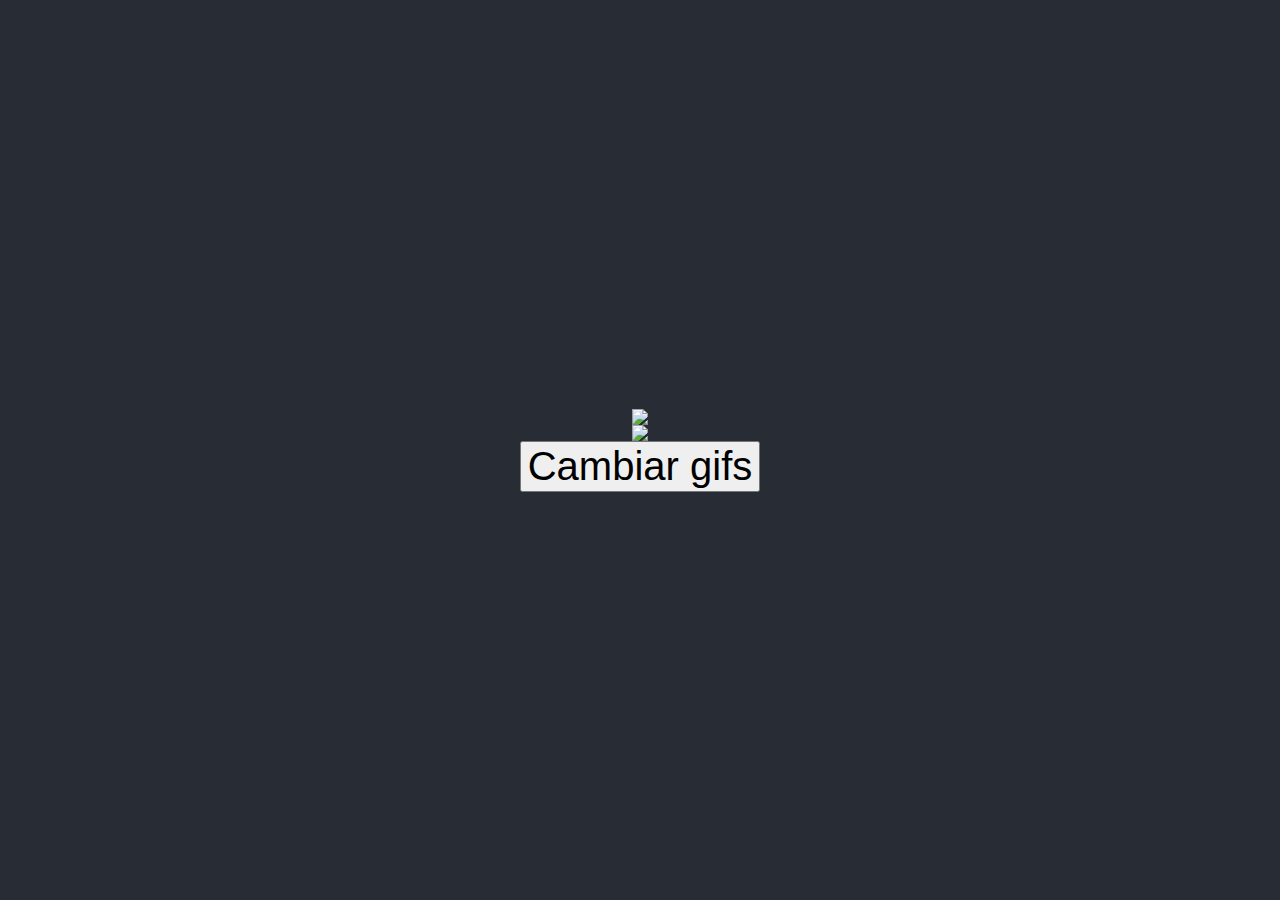
==== pruebaReact/index.html @ 01c94760 "react" ====
<!doctype html><html lang="en"><head><meta charset="utf-8"/><link rel="icon" href="/pruebaReact/favicon.ico"/><meta name="viewport" content="width=device-width,initial-scale=1"/><meta name="theme-color" content="#000000"/><meta name="description" content="Web site created using create-react-app"/><link rel="apple-touch-icon" href="/pruebaReact/logo192.png"/><link rel="manifest" href="/pruebaReact/manifest.json"/><title>React App</title><script defer="defer" src="/pruebaReact/static/js/main.23b401d7.js"></script><link href="/pruebaReact/static/css/main.3a42cb83.css" rel="stylesheet"></head><body><noscript>You need to enable JavaScript to run this app.</noscript><div id="root"></div></body></html>
---- pruebaReact/static/css/main.3a42cb83.css ----
body{-webkit-font-smoothing:antialiased;-moz-osx-font-smoothing:grayscale;font-family:-apple-system,BlinkMacSystemFont,Segoe UI,Roboto,Oxygen,Ubuntu,Cantarell,Fira Sans,Droid Sans,Helvetica Neue,sans-serif;margin:0}code{font-family:source-code-pro,Menlo,Monaco,Consolas,Courier New,monospace}.App{text-align:center}.App-content{align-items:center;background-color:#282c34;color:#fff;display:flex;flex-direction:column;font-size:calc(10px + 2vmin);justify-content:center;min-height:100vh}button{font-size:40px}
/*# sourceMappingURL=main.3a42cb83.css.map*/
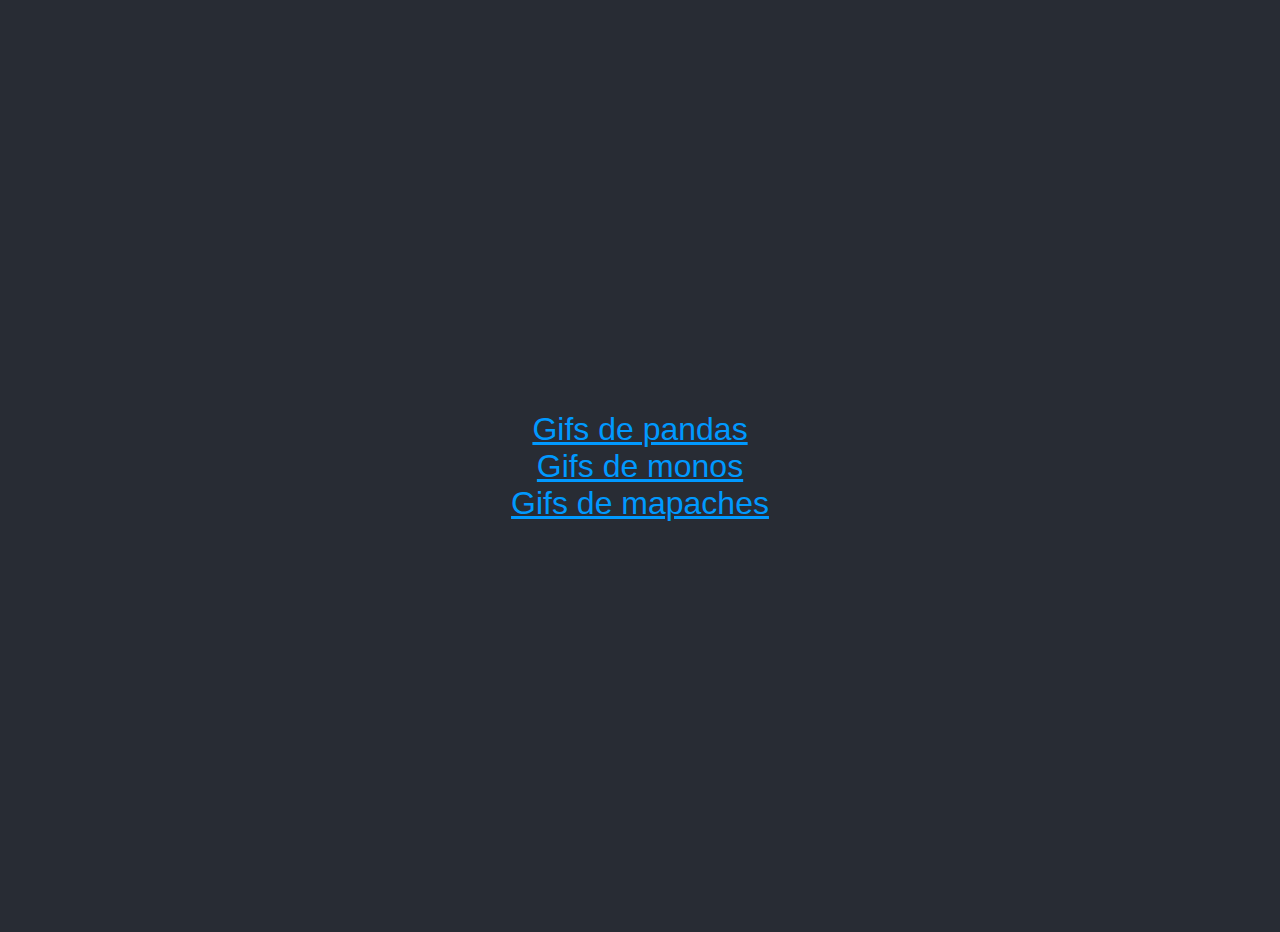
==== commit dc3ed8d6: "gifs" ====
--- a/pruebaReact/index.html
+++ b/pruebaReact/index.html
@@ -1 +1 @@
-<!doctype html><html lang="en"><head><meta charset="utf-8"/><link rel="icon" href="/pruebaReact/favicon.ico"/><meta name="viewport" content="width=device-width,initial-scale=1"/><meta name="theme-color" content="#000000"/><meta name="description" content="Web site created using create-react-app"/><link rel="apple-touch-icon" href="/pruebaReact/logo192.png"/><link rel="manifest" href="/pruebaReact/manifest.json"/><title>React App</title><script defer="defer" src="/pruebaReact/static/js/main.23b401d7.js"></script><link href="/pruebaReact/static/css/main.3a42cb83.css" rel="stylesheet"></head><body><noscript>You need to enable JavaScript to run this app.</noscript><div id="root"></div></body></html>+<!doctype html><html lang="en"><head><meta charset="utf-8"/><link rel="icon" href="/pruebaReact/favicon.ico"/><meta name="viewport" content="width=device-width,initial-scale=1"/><meta name="theme-color" content="#000000"/><meta name="description" content="Web site created using create-react-app"/><link rel="apple-touch-icon" href="/pruebaReact/logo192.png"/><link rel="manifest" href="/pruebaReact/manifest.json"/><title>React App</title><script defer="defer" src="/pruebaReact/static/js/main.e33238c1.js"></script><link href="/pruebaReact/static/css/main.4273da10.css" rel="stylesheet"></head><body><noscript>You need to enable JavaScript to run this app.</noscript><div id="root"></div></body></html>--- a/pruebaReact/static/css/main.4273da10.css
+++ b/pruebaReact/static/css/main.4273da10.css
@@ -0,0 +1,2 @@
+body{-webkit-font-smoothing:antialiased;-moz-osx-font-smoothing:grayscale;font-family:-apple-system,BlinkMacSystemFont,Segoe UI,Roboto,Oxygen,Ubuntu,Cantarell,Fira Sans,Droid Sans,Helvetica Neue,sans-serif;margin:0}code{font-family:source-code-pro,Menlo,Monaco,Consolas,Courier New,monospace}.App{text-align:center}.App-content{align-items:center;background-color:#282c34;color:#fff;display:flex;flex-direction:column;font-size:calc(10px + 2vmin);justify-content:center;min-height:100vh;padding:16px}button{font-size:40px}a{color:#09f;font-size:32px}i{font:80px}.Gif{border:1px solid #eee;border-radius:6px;color:#fff;display:flex;flex-direction:column;margin:16px;text-decoration:none;width:100%}.Gif h4{margin:0}.Gif img{object-fit:contain}
+/*# sourceMappingURL=main.4273da10.css.map*/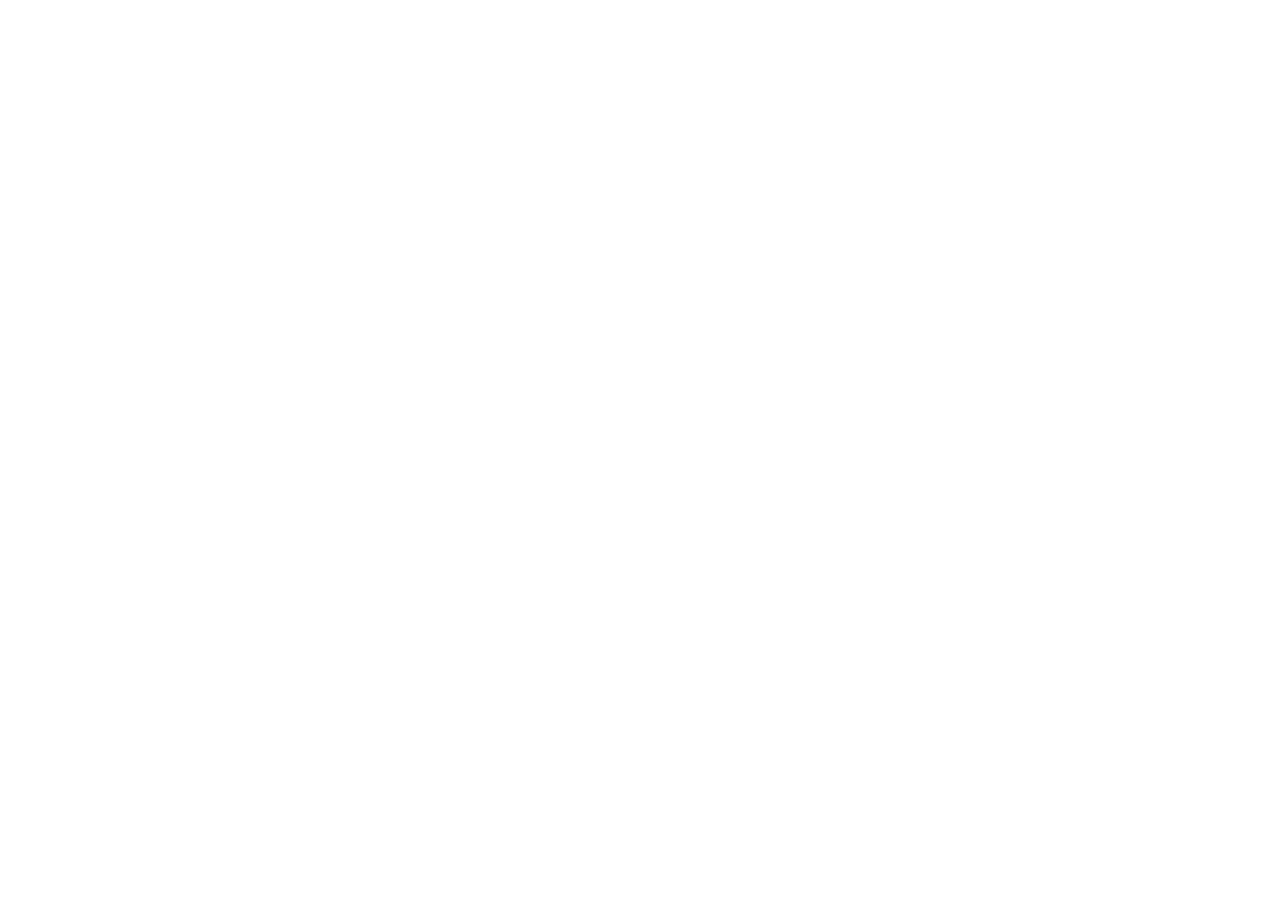
==== commit 7862e5e0: "index url" ====
--- a/pruebaReact/index.html
+++ b/pruebaReact/index.html
@@ -1 +1 @@
-<!doctype html><html lang="en"><head><meta charset="utf-8"/><link rel="icon" href="/pruebaReact/favicon.ico"/><meta name="viewport" content="width=device-width,initial-scale=1"/><meta name="theme-color" content="#000000"/><meta name="description" content="Web site created using create-react-app"/><link rel="apple-touch-icon" href="/pruebaReact/logo192.png"/><link rel="manifest" href="/pruebaReact/manifest.json"/><title>React App</title><script defer="defer" src="/pruebaReact/static/js/main.e33238c1.js"></script><link href="/pruebaReact/static/css/main.4273da10.css" rel="stylesheet"></head><body><noscript>You need to enable JavaScript to run this app.</noscript><div id="root"></div></body></html>+<!doctype html><html lang="en"><head><meta charset="utf-8"/><link rel="icon" href="/favicon.ico"/><meta name="viewport" content="width=device-width,initial-scale=1"/><meta name="theme-color" content="#000000"/><meta name="description" content="Web site created using create-react-app"/><link rel="apple-touch-icon" href="/logo192.png"/><link rel="manifest" href="/manifest.json"/><title>React App</title><script defer="defer" src="/static/js/main.4f4a6a9a.js"></script><link href="/static/css/main.4273da10.css" rel="stylesheet"></head><body><noscript>You need to enable JavaScript to run this app.</noscript><div id="root"></div></body></html>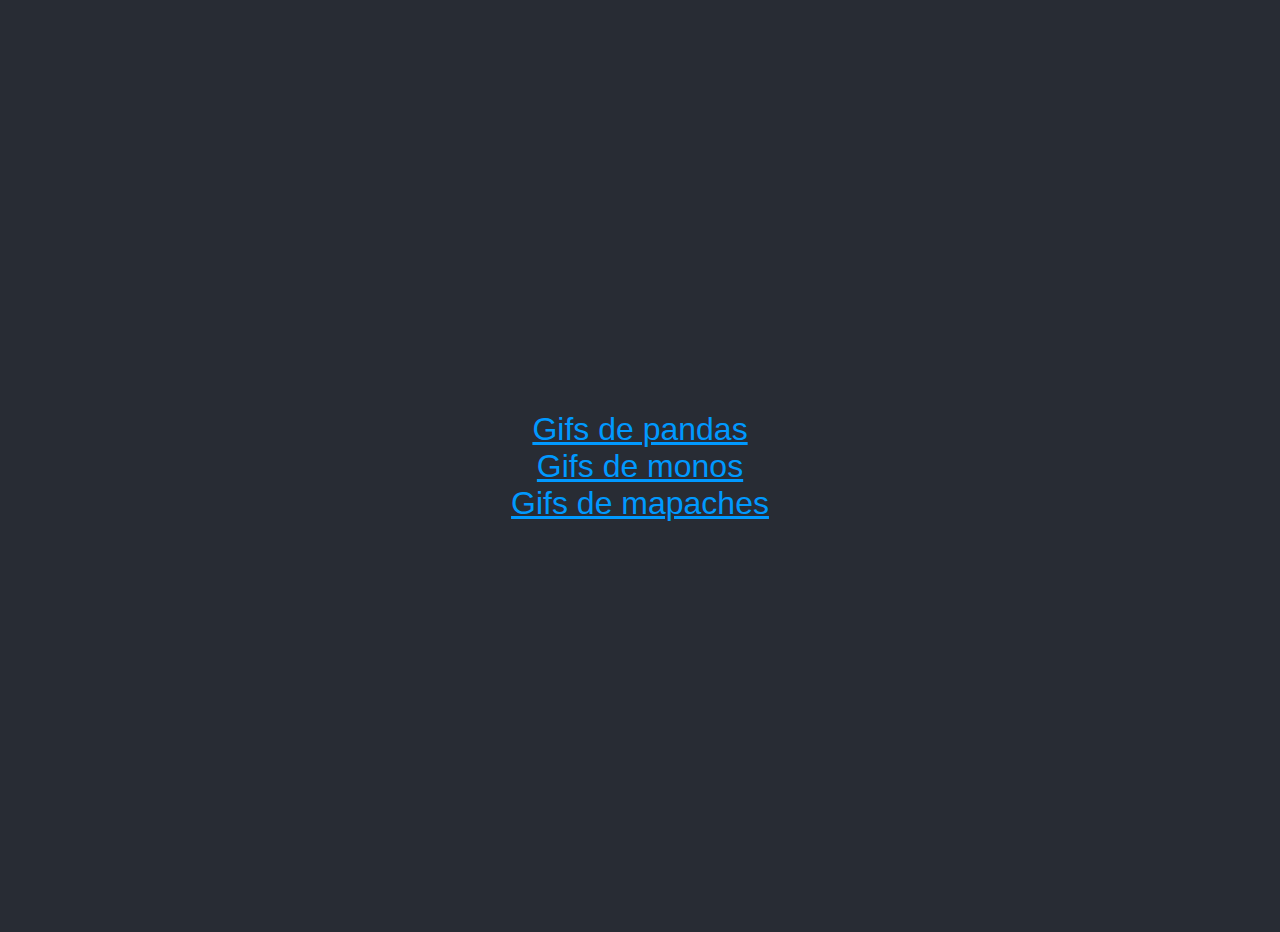
==== commit adca3360: "c" ====
--- a/pruebaReact/index.html
+++ b/pruebaReact/index.html
@@ -1 +1 @@
-<!doctype html><html lang="en"><head><meta charset="utf-8"/><link rel="icon" href="/favicon.ico"/><meta name="viewport" content="width=device-width,initial-scale=1"/><meta name="theme-color" content="#000000"/><meta name="description" content="Web site created using create-react-app"/><link rel="apple-touch-icon" href="/logo192.png"/><link rel="manifest" href="/manifest.json"/><title>React App</title><script defer="defer" src="/static/js/main.4f4a6a9a.js"></script><link href="/static/css/main.4273da10.css" rel="stylesheet"></head><body><noscript>You need to enable JavaScript to run this app.</noscript><div id="root"></div></body></html>+<!doctype html><html lang="en"><head><meta charset="utf-8"/><link rel="icon" href="/pruebaReact/favicon.ico"/><meta name="viewport" content="width=device-width,initial-scale=1"/><meta name="theme-color" content="#000000"/><meta name="description" content="Web site created using create-react-app"/><link rel="apple-touch-icon" href="/pruebaReact/logo192.png"/><link rel="manifest" href="/pruebaReact/manifest.json"/><title>React App</title><script defer="defer" src="/pruebaReact/static/js/main.e33238c1.js"></script><link href="/pruebaReact/static/css/main.4273da10.css" rel="stylesheet"></head><body><noscript>You need to enable JavaScript to run this app.</noscript><div id="root"></div></body></html>--- a/pruebaReact/static/css/main.4273da10.css
+++ b/pruebaReact/static/css/main.4273da10.css
@@ -0,0 +1,2 @@
+body{-webkit-font-smoothing:antialiased;-moz-osx-font-smoothing:grayscale;font-family:-apple-system,BlinkMacSystemFont,Segoe UI,Roboto,Oxygen,Ubuntu,Cantarell,Fira Sans,Droid Sans,Helvetica Neue,sans-serif;margin:0}code{font-family:source-code-pro,Menlo,Monaco,Consolas,Courier New,monospace}.App{text-align:center}.App-content{align-items:center;background-color:#282c34;color:#fff;display:flex;flex-direction:column;font-size:calc(10px + 2vmin);justify-content:center;min-height:100vh;padding:16px}button{font-size:40px}a{color:#09f;font-size:32px}i{font:80px}.Gif{border:1px solid #eee;border-radius:6px;color:#fff;display:flex;flex-direction:column;margin:16px;text-decoration:none;width:100%}.Gif h4{margin:0}.Gif img{object-fit:contain}
+/*# sourceMappingURL=main.4273da10.css.map*/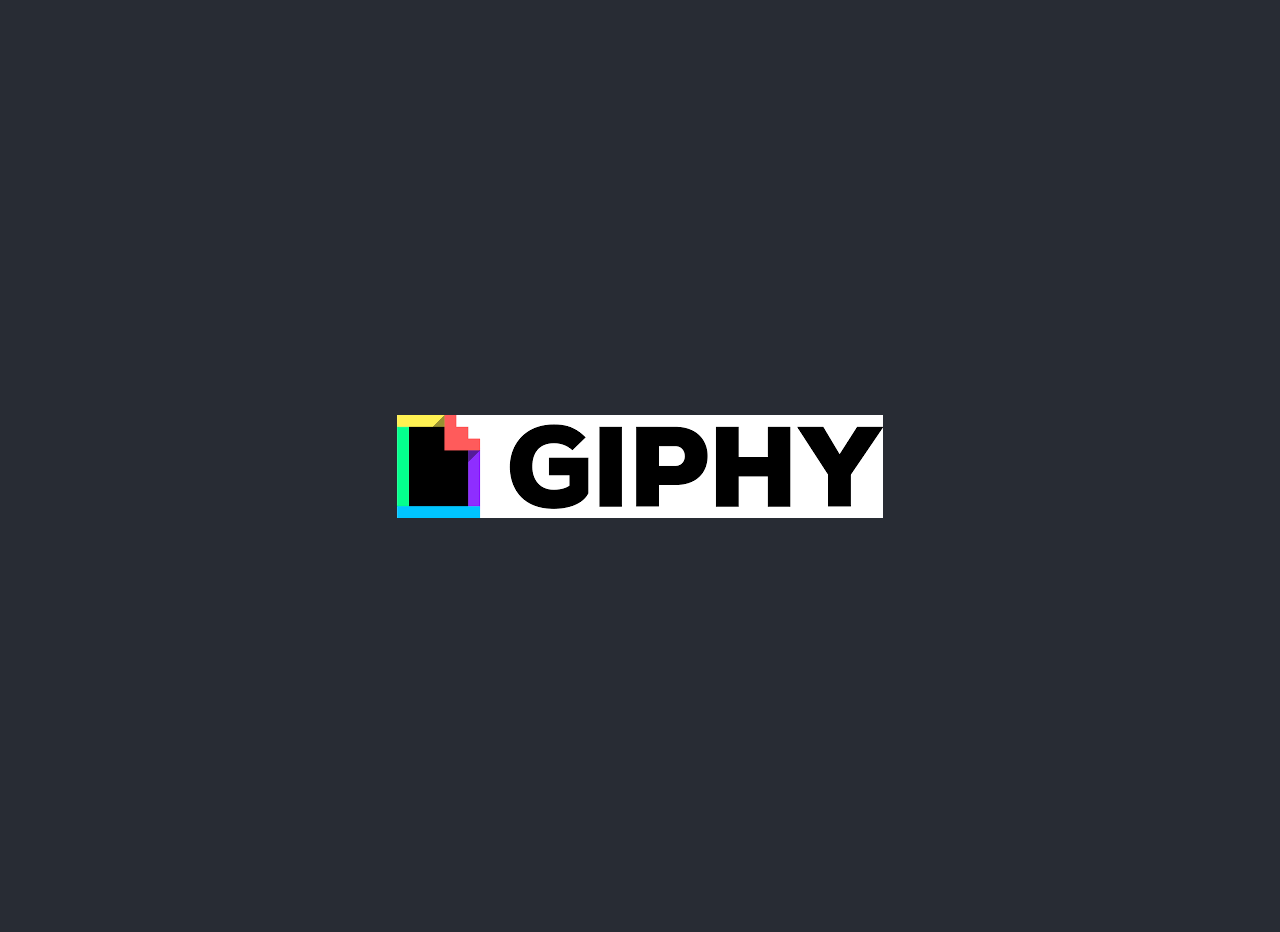
==== commit a4db8c34: "mejora gif" ====
--- a/pruebaReact/index.html
+++ b/pruebaReact/index.html
@@ -1 +1 @@
-<!doctype html><html lang="en"><head><meta charset="utf-8"/><link rel="icon" href="/pruebaReact/favicon.ico"/><meta name="viewport" content="width=device-width,initial-scale=1"/><meta name="theme-color" content="#000000"/><meta name="description" content="Web site created using create-react-app"/><link rel="apple-touch-icon" href="/pruebaReact/logo192.png"/><link rel="manifest" href="/pruebaReact/manifest.json"/><title>React App</title><script defer="defer" src="/pruebaReact/static/js/main.e33238c1.js"></script><link href="/pruebaReact/static/css/main.4273da10.css" rel="stylesheet"></head><body><noscript>You need to enable JavaScript to run this app.</noscript><div id="root"></div></body></html>+<!doctype html><html lang="en"><head><meta charset="utf-8"/><link rel="icon" href="/pruebaReact/favicon.ico"/><meta name="viewport" content="width=device-width,initial-scale=1"/><meta name="theme-color" content="#000000"/><meta name="description" content="Web site created using create-react-app"/><link rel="apple-touch-icon" href="/pruebaReact/logo192.png"/><link rel="manifest" href="/pruebaReact/manifest.json"/><title>React App</title><script defer="defer" src="/pruebaReact/static/js/main.6ecb5990.js"></script><link href="/pruebaReact/static/css/main.b88bb1fe.css" rel="stylesheet"></head><body><noscript>You need to enable JavaScript to run this app.</noscript><div id="root"></div></body></html>--- a/pruebaReact/static/css/main.b88bb1fe.css
+++ b/pruebaReact/static/css/main.b88bb1fe.css
@@ -0,0 +1,2 @@
+body{-webkit-font-smoothing:antialiased;-moz-osx-font-smoothing:grayscale;font-family:-apple-system,BlinkMacSystemFont,Segoe UI,Roboto,Oxygen,Ubuntu,Cantarell,Fira Sans,Droid Sans,Helvetica Neue,sans-serif;margin:0}code{font-family:source-code-pro,Menlo,Monaco,Consolas,Courier New,monospace}.App{text-align:center}.App-content{align-items:center;background-color:#282c34;color:#fff;display:flex;flex-direction:column;font-size:calc(10px + 2vmin);justify-content:center;min-height:100vh;padding:16px}button,input{font-size:20px}button{margin-top:50px}a{color:#09f;font-size:32px}i{font:80px}.App-title{margin-bottom:10px;margin-top:100px}.Gif{border:1px solid #eee;border-radius:6px;color:#fff;display:flex;flex-direction:column;margin:16px;text-decoration:none;width:100%}.Gif h4{margin:0}.Gif img{object-fit:contain}
+/*# sourceMappingURL=main.b88bb1fe.css.map*/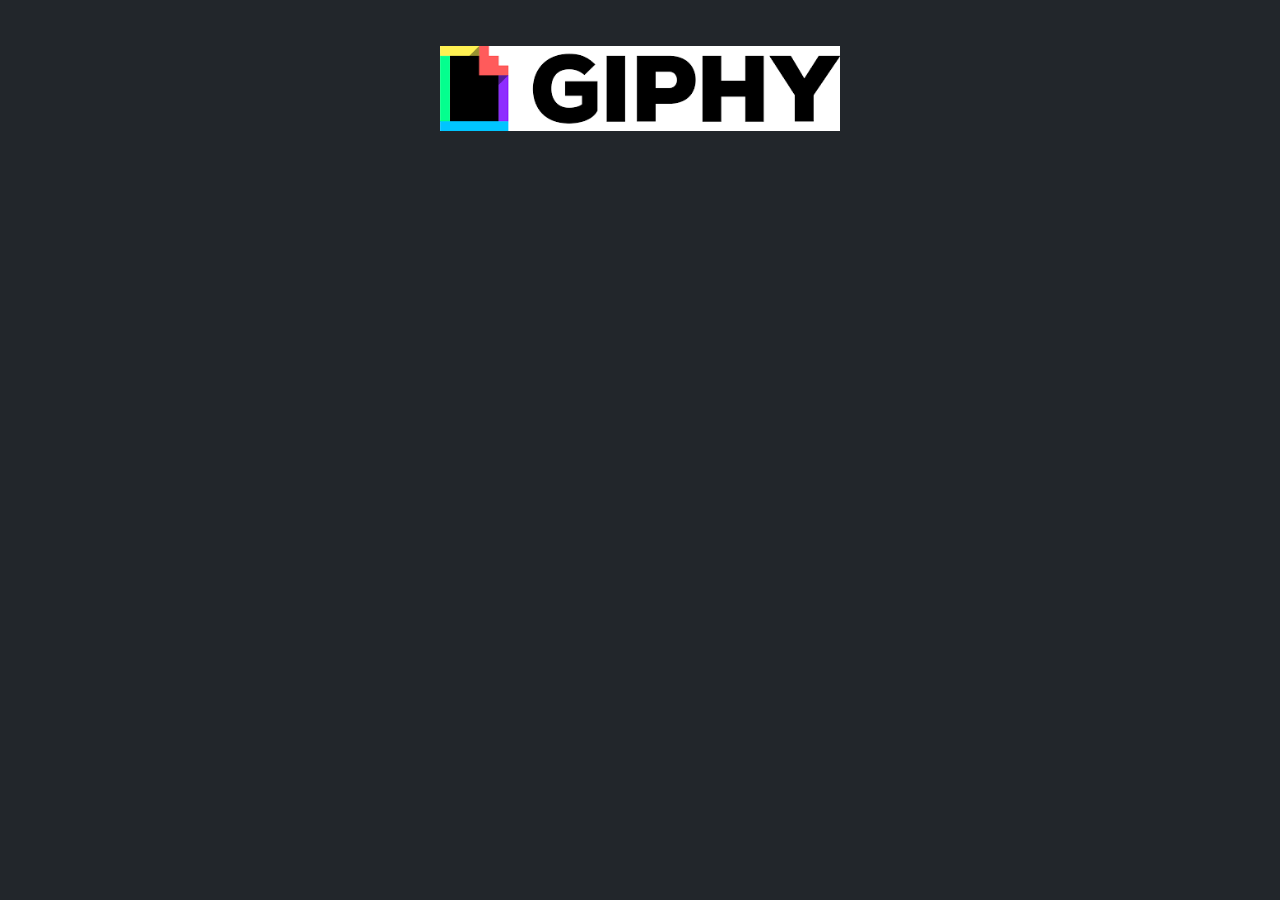
==== commit 1f0ada57: "miercoles" ====
--- a/pruebaReact/index.html
+++ b/pruebaReact/index.html
@@ -1 +1 @@
-<!doctype html><html lang="en"><head><meta charset="utf-8"/><link rel="icon" href="/pruebaReact/favicon.ico"/><meta name="viewport" content="width=device-width,initial-scale=1"/><meta name="theme-color" content="#000000"/><meta name="description" content="Web site created using create-react-app"/><link rel="apple-touch-icon" href="/pruebaReact/logo192.png"/><link rel="manifest" href="/pruebaReact/manifest.json"/><title>React App</title><script defer="defer" src="/pruebaReact/static/js/main.6ecb5990.js"></script><link href="/pruebaReact/static/css/main.b88bb1fe.css" rel="stylesheet"></head><body><noscript>You need to enable JavaScript to run this app.</noscript><div id="root"></div></body></html>+<!doctype html><html lang="en"><head><meta charset="utf-8"/><link rel="icon" href="/pruebaReact/favicon.ico"/><meta name="viewport" content="width=device-width,initial-scale=1"/><meta name="theme-color" content="#000000"/><meta name="description" content="Web site created using create-react-app"/><link rel="apple-touch-icon" href="/pruebaReact/logo192.png"/><link rel="manifest" href="/pruebaReact/manifest.json"/><title>React App</title><script defer="defer" src="/pruebaReact/static/js/main.0d035670.js"></script><link href="/pruebaReact/static/css/main.da25338c.css" rel="stylesheet"></head><body><noscript>You need to enable JavaScript to run this app.</noscript><div id="root"></div></body></html>--- a/pruebaReact/static/css/main.da25338c.css
+++ b/pruebaReact/static/css/main.da25338c.css
@@ -0,0 +1,2 @@
+html{box-sizing:border-box}*,:after,:before{box-sizing:inherit}body{-webkit-font-smoothing:antialiased;-moz-osx-font-smoothing:grayscale;font-family:Manrope,sans-serif;margin:0}code{font-family:source-code-pro,Menlo,Monaco,Consolas,Courier New,monospace}button{background:#09f;border:0;border-radius:0 10px 10px 0;color:#fff;font-size:16px;padding:8px 16px}a{color:#09f;font-size:32px;text-decoration:none}ul{list-style:none;margin:0;padding:0}form{display:flex;justify-content:center;margin:0 auto 30px}input[type=text]{border:none;border-radius:10px 0 0 10px;font-size:16px;padding:4px 16px}.App{text-align:center}.App-logo{margin:10px auto;padding:20px 0;width:400px}.App-logo img{object-fit:cover;width:100%}.App-title{color:#fff}.App-content{background-color:#22262b;color:#fff;font-size:calc(10px + 2vmin);min-height:100vh;padding:16px;text-align:left}.App-content,.App-main{display:flex;flex-direction:column}.App-main{align-items:flex-start}.App-results{flex-shrink:2}.App-category{margin-bottom:25px;width:100%}@media screen and (min-width:640px){.App-main{flex-direction:row}.App-category{padding:0 2em;position:-webkit-sticky;position:sticky;top:0;width:40%}}.Gif{margin-bottom:.5em}.Gif-link{color:#000;display:block;position:relative;text-decoration:none;width:100%}.Gif h4{background:rgba(0,0,0,.3);bottom:0;color:#fff;font-size:12px;margin:0;position:absolute}.Gif img{object-fit:contain;vertical-align:top;width:100%}:root{--results-columns:2}.ListOfGifs{-webkit-column-count:2;column-count:2;-webkit-column-count:var(--results-columns);column-count:var(--results-columns);-webkit-column-gap:.5em;column-gap:.5em;min-height:100vh}.ListOfGifs-item{-webkit-column-break-inside:avoid;background-color:#eee;break-inside:avoid;display:inline-block;page-break-inside:avoid;width:100%}@media (min-width:600px){:root{--results-columns:3}}@media (min-width:800px){:root{--results-columns:4}}
+/*# sourceMappingURL=main.da25338c.css.map*/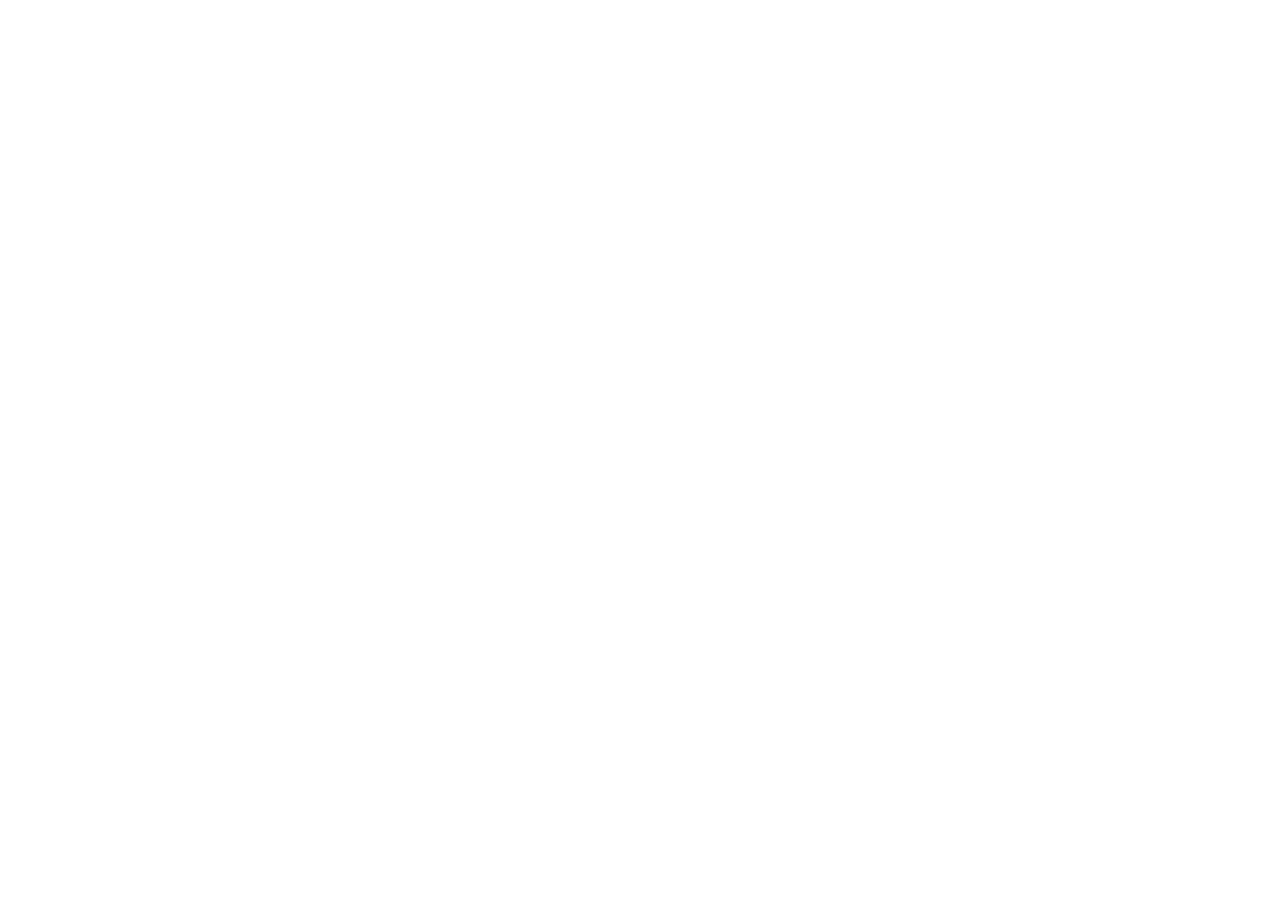
==== commit b7e69380: "v" ====
--- a/pruebaReact/index.html
+++ b/pruebaReact/index.html
@@ -1 +1 @@
-<!doctype html><html lang="en"><head><meta charset="utf-8"/><link rel="icon" href="/pruebaReact/favicon.ico"/><meta name="viewport" content="width=device-width,initial-scale=1"/><meta name="theme-color" content="#000000"/><meta name="description" content="Web site created using create-react-app"/><link rel="apple-touch-icon" href="/pruebaReact/logo192.png"/><link rel="manifest" href="/pruebaReact/manifest.json"/><title>React App</title><script defer="defer" src="/pruebaReact/static/js/main.0d035670.js"></script><link href="/pruebaReact/static/css/main.da25338c.css" rel="stylesheet"></head><body><noscript>You need to enable JavaScript to run this app.</noscript><div id="root"></div></body></html>+<!doctype html><html lang="en"><head><meta charset="utf-8"/><link rel="icon" href="/favicon.ico"/><meta name="viewport" content="width=device-width,initial-scale=1"/><meta name="theme-color" content="#000000"/><link rel="apple-touch-icon" href="/logo192.png"/><link rel="manifest" href="/manifest.json"/><script defer="defer" src="/static/js/main.7520724c.js"></script><link href="/static/css/main.22d22cb6.css" rel="stylesheet"></head><body><noscript>You need to enable JavaScript to run this app.</noscript><div id="root"></div></body></html>